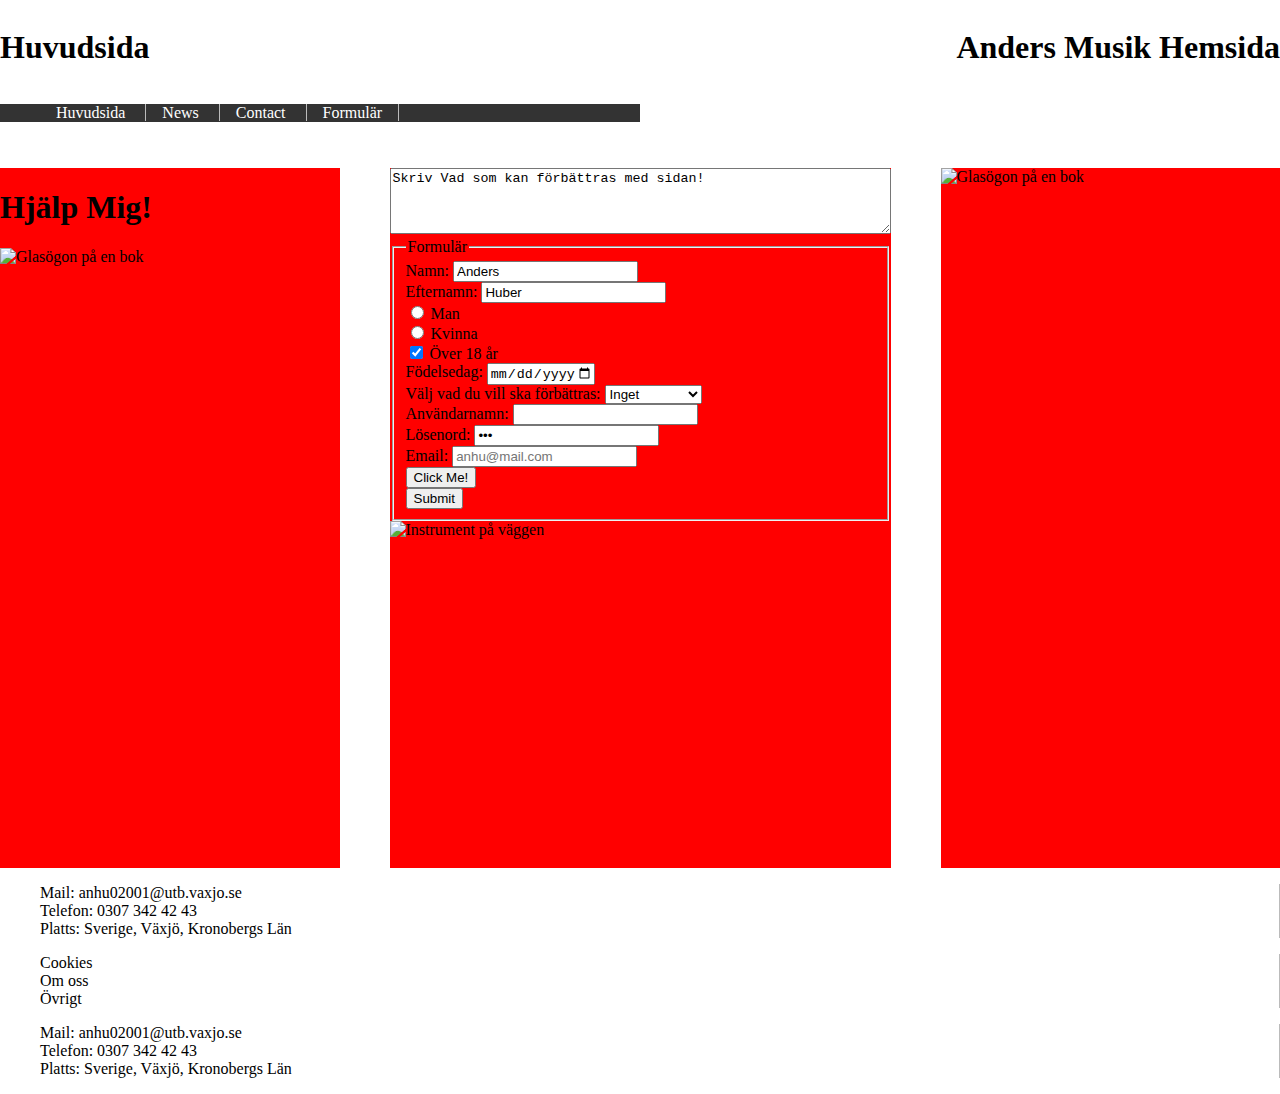
==== Formulär.html @ 2da6969f "Formulär hemsidan" ====
<!DOCTYPE html>

<html lang="sv">
     
<head>
        
        <meta charset="UTF-8">
        <link href="Index.css" rel="Stylesheet">
        <title> Formulär </title>           
         
</head> 

<body>  
    
    <header>
        
        <h1 class="left"> Huvudsida </h1>
       
         <h1 class="right"> Anders Musik Hemsida</h1>
            

       
        <nav> 
            
            <ul>
                
                 <li>
                     <a href="Index.html">Huvudsida</a>
                </li>
                
                 <li>
                     <a href="https://teknikum.se/">News</a>
                </li>
                
                 <li>
                     <a href="https://teknikum.se/">Contact</a>
                </li>
                
                 <li>
                     <a href="Formulär.html">Formulär</a>
                </li>
                
            </ul>
            
        </nav> 
          
    </header>
    
     <main>
          
              <div class="div"> 
         
  <h1 class="margin1" > Hjälp Mig! </h1>
                  
                  <img class="img2" src="https://encrypted-tbn0.gstatic.com/images?q=tbn%3AANd9GcQopmu4Gu1pOd6isQcY_z0zmg8RplKyuF8H_mHpnTcXCq91hrob" alt="Glasögon på en bok">
                  
              </div>
         
              <div class="div"> 
                  
                  <textarea id="Formulär" rows="4" cols="60">
Skriv Vad som kan förbättras med sidan!
                          
                  </textarea>
                  
                  <fieldset>
                      
                      <legend>Formulär</legend>
                      
                              <form action="/action_page.php">
                      <section>
                                   <label for="Namn">Namn:</label>
                                   <input id="resize" type="text" id="Namn" name="Namn" value="Anders">
                          
                                  </section>
                                  
                                  <section>
                                      
                                   <label for="Efternamn">Efternamn:</label>
                                   <input type="text" id="Efternamn" name="Efternamn" value="Huber">
                                      
                                      </section>
                                  
                                  <section>
                                      
                                  <input type="radio" id="Man" name="Kön" value="Man">
                                   <label for="Man">Man</label>
                                      
                                      </section>
                                  
                                  <section>
                                  
                                 <input type="radio" id="Kvinna" name="Kön" value="Kvinna" >
                                 <label for="Kvinna">Kvinna</label>
                                      
                                      </section>
                                  
                                  <section>
                                  
                                  <input type="checkbox" id="Ålder" name="Ålder" value="Ålder" checked>
                                  <label for="Ålder">Över 18 år</label>
                                      
                                      </section>
                                  
                                  <section>
                                  
                                  <label for="Födelsedag">Födelsedag:</label>
                                  <input type="date" id="Födelsedag" name="Födelsedag" min="1960-12-31" max="2002-12-31">
                                      
                                      </section>
                                
                                  <section>
                                      
                                    <label for="Uppdateringar">Välj vad du vill ska förbättras:</label>

                               <select id="Uppdatering">
                                   
                                                     <option value="Videor">Fler videor</option>
                                                     <option value="Bilder">Fler bilder</option>
                                                     <option value="Fakta">Mer fakta</option>
                                                     <option value="Färg">Andra färger</option>
                                                     <option value="Färg" selected>Inget</option>
                                   
                               </select>
                                      
                                      </section>
                                  
                                  <section>
                                  
                                  <label for="Användarnamn">Användarnamn:</label>
                                 <input type="text" id="Användarnamn" name="Användarnamn" required> 
                                      
                                      </section>
                                  
                                  <section>
                                  
                                  <label for="Lösenord">Lösenord:</label>
                                  <input type="password" id="Lösenord" name="Lösenord" Value="Lös" required>
                                      
                                      </section>
                                  
                                  <section>
                                  
                                   <label for="Email">Email:</label>
                                 <input type="email" id="Email" name="Email" placeholder="anhu@mail.com" required>
                                      
                                     </section>
                                  
                                  <section>
                                  
                                 <button type="button" onclick="alert('Svara på allting innan du skickar in!')">Click Me!</button>
                                      
                                      </section>
                                      
                                  <section>
                                  
                                  <input type="submit" value="Submit">
                                      
                                      </section>
                                  
                               
                             </form>
                      
                       </fieldset>
                  
                  <section>
         
                  <img id="bild1" src="https://images.unsplash.com/photo-1513829596324-4bb2800c5efb?ixlib=rb-1.2.1&ixid=eyJhcHBfaWQiOjEyMDd9&auto=format&fit=crop&w=750&q=80" alt="Instrument på väggen"> 
                      
                      </section>
              
         
              </div>
         
              <div class="div">
         
                       <img class="img3" src="https://m.media-amazon.com/images/M/MV5BYTY3MmQ2NzYtZmI2ZC00MWNmLWJjNWUtYzc4YTUxODI5YjI4XkEyXkFqcGdeQXVyMzc4NzQ2ODA@._V1_.jpg" alt="Glasögon på en bok">
                 
              </div>

                                        
      </main>
    
    <footer>
        
        
             <ul class="footer"> 
            
                  <li class="footer">  Mail: anhu02001@utb.vaxjo.se </li>
                  <li class="footer">  Telefon: 0307 342 42 43 </li>
                  <li class="footer">  Platts: Sverige, Växjö, Kronobergs Län </li>
            
             </ul>
        
            <ul class="footer"> 
            
                  <li class="footer">  Cookies </li>
                  <li class="footer">  Om oss </li>
                  <li class="footer">  Övrigt </li>
            
             </ul>
        
            <ul class="footer"> 
            
                  <li class="footer">  Mail: anhu02001@utb.vaxjo.se </li>
                  <li class="footer">  Telefon: 0307 342 42 43 </li>
                  <li class="footer">  Platts: Sverige, Växjö, Kronobergs Län </li>
            
            </ul>
        
    </footer>
    
</body>

    
</html>
---- Index.css ----
main{ 
    
    display:grid;
    grid-template-columns: 1fr 1fr 1fr;
    grid-template-areas: 'main' 'main' 'main';
    grid-area: main; 
    grid-column-gap: 50px; 
}


body{ margin-left: 0px; margin-right: 0px; } 

header{

    display:grid;
    grid-template-columns: 1fr 1fr;
    grid-template-rows: 1fr 1fr;
    grid-template-areas: 'header' 'header' 
    
       
}


.div{
    
     background-color: red;
    height: 700px;
  
}



/* Klass som flyttar texten åt höger */
.right{ text-align:right; }

}

@media screen and (max-width:960px){
    
    main{ grid-column-gap: 50px; }   
    
    }

/*---------------------------------------------------------------Listor----------------------------------------------------------*/

.right: { text-align:right; 
          vertical-align: text-top;
            
}


ul {
    
  list-style-type: none; 
  
  background-color: #333;
  width: ;

    
  
}

li{
    
    display: inline;  
    border-right: 1px solid #bbb;
    color:black;
   
}


li a {
     
  height:40px;
  color: white;
  text-align: center;
  padding: 14px 16px;
  text-decoration: none;
    
    
}

li a:hover {
    
  background-color: #111;
    
}
 
footer ul, footer li{


 background-color: white;
 display:block;
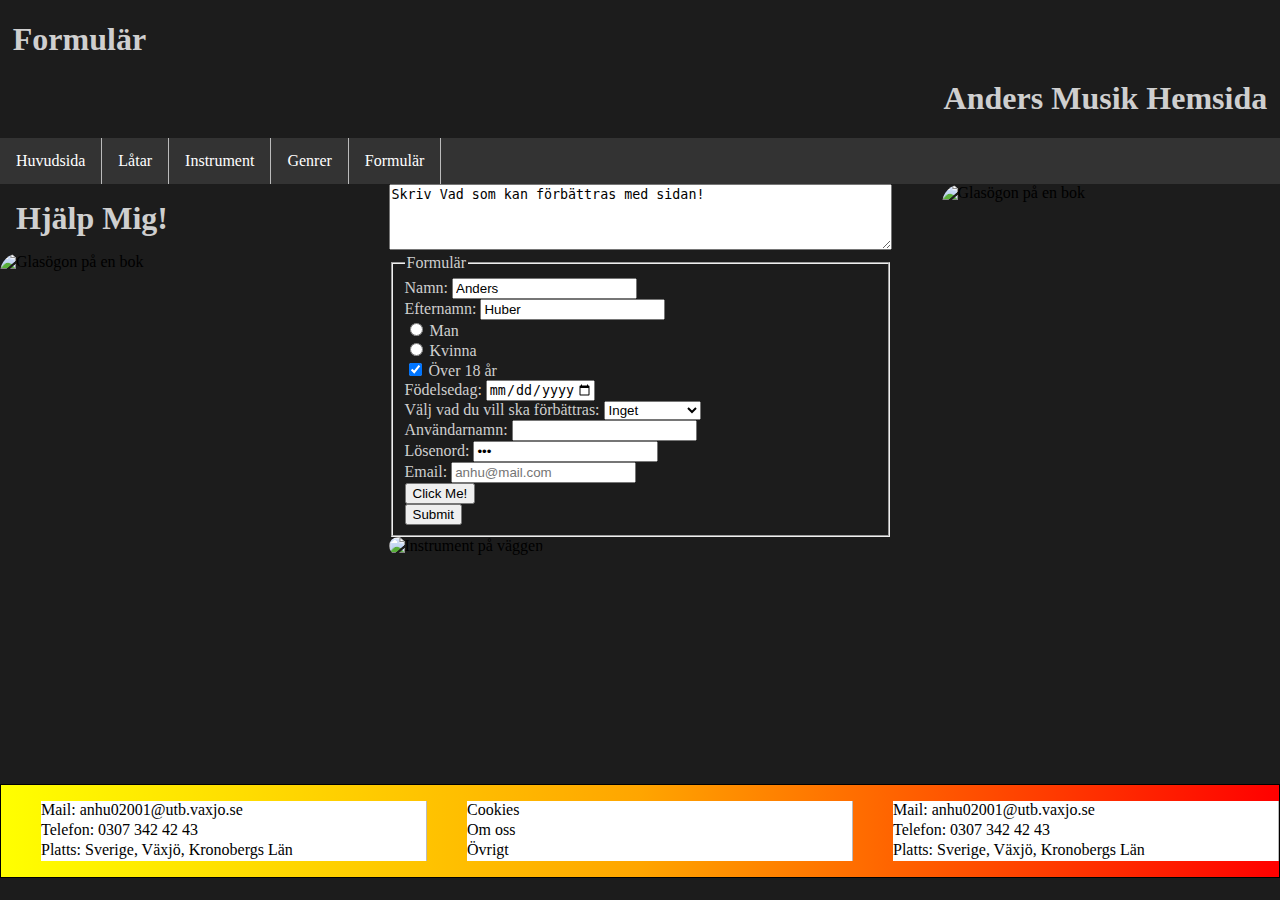
==== commit 239ff33c: "Media queries" ====
--- a/Formulär.html
+++ b/Formulär.html
@@ -5,6 +5,7 @@
 <head>
         
         <meta charset="UTF-8">
+         <meta content="width=device-width, initial-scale=1" name="viewport">
         <link href="Index.css" rel="Stylesheet">
         <title> Formulär </title>           
          
@@ -14,13 +15,13 @@
     
     <header>
         
-        <h1 class="left"> Huvudsida </h1>
+        <h1 class="left"> Formulär </h1>
        
          <h1 class="right"> Anders Musik Hemsida</h1>
             
 
        
-        <nav> 
+       <nav> 
             
             <ul>
                 
@@ -29,11 +30,15 @@
                 </li>
                 
                  <li>
-                     <a href="https://teknikum.se/">News</a>
-                </li>
-                
-                 <li>
-                     <a href="https://teknikum.se/">Contact</a>
+                     <a href="Låtar.html">Låtar</a>
+                </li>
+                
+                 <li>
+                     <a href="Instrument.html">Instrument</a>
+                </li>
+                
+                <li>
+                     <a href="Genrer.html">Genrer</a>
                 </li>
                 
                  <li>
@@ -46,28 +51,32 @@
           
     </header>
     
-     <main>
+     <main id="main">
           
+              <div class="div remove"> 
+         
+  <h1 class="margin1" > Hjälp Mig! </h1>
+                  
+                  <!--Bild-->
+                  <img id="img2" src="https://encrypted-tbn0.gstatic.com/images?q=tbn%3AANd9GcQopmu4Gu1pOd6isQcY_z0zmg8RplKyuF8H_mHpnTcXCq91hrob" alt="Glasögon på en bok">
+                  
+              </div>
+         
               <div class="div"> 
-         
-  <h1 class="margin1" > Hjälp Mig! </h1>
-                  
-                  <img class="img2" src="https://encrypted-tbn0.gstatic.com/images?q=tbn%3AANd9GcQopmu4Gu1pOd6isQcY_z0zmg8RplKyuF8H_mHpnTcXCq91hrob" alt="Glasögon på en bok">
-                  
-              </div>
-         
-              <div class="div"> 
-                  
+                  
+                  <!--Taggen beskriver sig själv, area för text-->
                   <textarea id="Formulär" rows="4" cols="60">
 Skriv Vad som kan förbättras med sidan!
                           
                   </textarea>
                   
+                  <!--Används för att gruppera taggar i en ruta-->
                   <fieldset>
                       
+                      <!--Används för att ge "grupperingen" en rubrik-->
                       <legend>Formulär</legend>
                       
-                              <form action="/action_page.php">
+                              <form action="Index.html">
                       <section>
                                    <label for="Namn">Namn:</label>
                                    <input id="resize" type="text" id="Namn" name="Namn" value="Anders">
@@ -172,39 +181,39 @@
          
               </div>
          
-              <div class="div">
-         
-                       <img class="img3" src="https://m.media-amazon.com/images/M/MV5BYTY3MmQ2NzYtZmI2ZC00MWNmLWJjNWUtYzc4YTUxODI5YjI4XkEyXkFqcGdeQXVyMzc4NzQ2ODA@._V1_.jpg" alt="Glasögon på en bok">
+              <div class="div remove">
+         
+                       <img id="img3" src="https://m.media-amazon.com/images/M/MV5BYTY3MmQ2NzYtZmI2ZC00MWNmLWJjNWUtYzc4YTUxODI5YjI4XkEyXkFqcGdeQXVyMzc4NzQ2ODA@._V1_.jpg" alt="Glasögon på en bok">
                  
               </div>
 
                                         
       </main>
     
-    <footer>
-        
-        
-             <ul class="footer"> 
-            
-                  <li class="footer">  Mail: anhu02001@utb.vaxjo.se </li>
-                  <li class="footer">  Telefon: 0307 342 42 43 </li>
-                  <li class="footer">  Platts: Sverige, Växjö, Kronobergs Län </li>
+    <footer id="footer">
+        
+        
+             <ul> 
+            
+                  <li>  Mail: anhu02001@utb.vaxjo.se </li>
+                  <li>  Telefon: 0307 342 42 43 </li>
+                  <li>  Platts: Sverige, Växjö, Kronobergs Län </li>
             
              </ul>
         
-            <ul class="footer"> 
-            
-                  <li class="footer">  Cookies </li>
-                  <li class="footer">  Om oss </li>
-                  <li class="footer">  Övrigt </li>
+            <ul> 
+            
+                  <li>  Cookies </li>
+                  <li>  Om oss </li>
+                  <li>  Övrigt </li>
             
              </ul>
         
-            <ul class="footer"> 
-            
-                  <li class="footer">  Mail: anhu02001@utb.vaxjo.se </li>
-                  <li class="footer">  Telefon: 0307 342 42 43 </li>
-                  <li class="footer">  Platts: Sverige, Växjö, Kronobergs Län </li>
+            <ul> 
+            
+                  <li>  Mail: anhu02001@utb.vaxjo.se </li>
+                  <li>  Telefon: 0307 342 42 43 </li>
+                  <li>  Platts: Sverige, Växjö, Kronobergs Län </li>
             
             </ul>
         
--- a/Index.css
+++ b/Index.css
@@ -1,4 +1,16 @@
-main{ 
+.margin1{ margin: 1rem; }
+
+.cirklemargin{ margin-left:10vw; }
+
+p, h1, h2, dl, label, caption, legend{ color:hsla(360, 0%, 81%, 1); }
+
+div p{ font-size:1.2em; }
+
+.removephone{ display:none; }
+
+/*-------------------------------------------------------------Grid-------------------------------------------------------------*/
+
+#main{ 
     
     display:grid;
     grid-template-columns: 1fr 1fr 1fr;
@@ -8,24 +20,37 @@
 }
 
 
-body{ margin-left: 0px; margin-right: 0px; } 
-
-header{
-
+body{
+    
+    margin-left: 0px;
+    margin-right: 0px; 
+    background-color:rgba(28, 28, 28, 1);
+} 
+
+#footer{
+    
     display:grid;
-    grid-template-columns: 1fr 1fr;
-    grid-template-rows: 1fr 1fr;
-    grid-template-areas: 'header' 'header' 
-    
-       
-}
-
-
-.div{
-    
-     background-color: red;
-    height: 700px;
-  
+    grid-template-columns: 1fr 1fr 1fr;
+    grid-template-areas: 'footer' 'footer' 'footer';
+    border:1px solid black;
+    background-image:linear-gradient(to left, red, orange, yellow);
+}
+
+#FooterLatar{
+    
+    display:grid;
+    grid-template-rows: 300px 100px;
+    grid-template-areas: 'footer' 'footer';
+    
+}
+
+.MainDiv{
+ 
+     display:grid;
+     grid-template-rows: 300px 1fr 1fr 1fr 1fr 1fr;
+     grid-template-areas: 'Section' 'Section' 'Section' 'Section' 'Section' 'Section';
+     height: 2400px;
+    
 }
 
 
@@ -33,62 +58,337 @@
 /* Klass som flyttar texten åt höger */
 .right{ text-align:right; }
 
-}
-
-@media screen and (max-width:960px){
-    
-    main{ grid-column-gap: 50px; }   
-    
-    }
-
 /*---------------------------------------------------------------Listor----------------------------------------------------------*/
 
-.right: { text-align:right; 
-          vertical-align: text-top;
-            
-}
-
-
-ul {
+.right{ margin-right: 1vw; }
+.right2{text-align:center; vertical-align:top; }
+.left{ margin-left: 1vw; }
+
+
+footer ul{
     
   list-style-type: none; 
-  
+  display:block;
+    
+    
+}
+
+
+footer li{
+    
+    border-right: 1px solid #bbb;
+    height:20px;
+    background-color: white;
+    display:block;
+    
+      
+}
+
+
+
+
+  footer a{
+      
+  color: white;
+  text-decoration: none;
+  height:20px;
+    
+    
+}
+
+
+nav ul {
+  list-style-type: none;
+  margin: 0;
+  padding: 0;
+  overflow: hidden;
   background-color: #333;
-  width: ;
-
-    
-  
-}
-
-li{
+}
+
+
+nav li{
     
     display: inline;  
     border-right: 1px solid #bbb;
     color:black;
-   
-}
-
-
-li a {
-     
-  height:40px;
+    float:left;
+      
+}
+
+
+
+
+nav li a {
+  display: block;
   color: white;
   text-align: center;
   padding: 14px 16px;
   text-decoration: none;
-    
-    
-}
-
-li a:hover {
-    
-  background-color: #111;
-    
-}
- 
-footer ul, footer li{
-
-
- background-color: white;
- display:block;
-    
+}
+
+
+
+.localMeny{
+    
+    list-style-type:none;
+    display:block;
+    border:none;
+    overflow:hidden;
+}
+
+.localMenyWidth{
+    
+ width:60%;   
+ margin:0px;
+ padding:0px;
+    
+}
+
+.liInst{
+    text-align:center;
+}
+
+dt, dd, dl{
+ text-align:center;
+    margin:5px;
+}
+
+/*-----------------------------------------------------------Bilder-------------------------------------------------------------*/
+
+
+#img1{ 
+        width: 100%;
+        height: 100%;
+        display: block;
+        border-radius: 20px;
+        transition:none;
+}
+
+#img4{ 
+        width: 100%;
+        height: 100%;
+        display: block;
+        border-radius: 20px;
+        transition:none;
+}
+
+#img2{ 
+
+width:50%;
+height:50%;
+display:block;
+      border-radius: 20px;
+    transition:none;
+
+}
+
+#img3{
+    
+        width: 300px;
+        height: 600px;
+        display: block;
+      border-radius: 20px;
+    transition:none;
+  
+}
+    
+
+#bild1{ 
+    
+    height:300px;
+    width:500px;
+    border-radius: 20px;
+    
+}
+
+.bildGenrer{
+    
+    height:20vh;
+    width:15vw;
+    border-radius: 20px;
+    transform: skewY(5deg);
+     transition: width 2s, height 2s;
+}
+
+.bildInst{
+     height:20vh;
+    width:15vw;
+    border-radius: 20px;
+    transform: skewY(5deg);
+     transition: width 2s, height 2s;
+}
+
+section>img:hover{
+ 
+    width:30vw;
+    height:40vh;
+    
+}
+
+/*---------------------------------------------------------Videor---------------------------------------------------------------*/
+
+iframe{
+    width:60ex;
+    height:35ex;
+}
+
+/*----------------------------------------------------------Tabeller------------------------------------------------------------*/
+
+table, tr, th, td{
+ 
+    border:1px solid black;
+    border-collapse: collapse;
+    padding:5px;
+    
+}
+
+tr, th, td{
+    
+    width:90px;
+    height:30px;
+    font-size:95%;
+    
+}
+
+table{
+    
+    margin-left:auto; 
+    margin-right:auto; 
+}
+
+td:nth-child(odd){
+
+    background-color:#FFFF00;
+    
+}
+
+td:nth-child(even){
+    
+    background-color:cyan;
+
+}
+
+tr > th{
+ 
+    background-color:purple;
+    
+}
+
+p:first-letter
+{
+ font-size:1.4em;   
+}
+
+ p>a::after{ 
+    
+   content:" <--Läs mer här";
+}
+
+/*-----------------------------------------------------------Länkar--------------------------------------------------------------*/
+
+a:link{
+ 
+    color:white;
+}
+
+a:visited{
+ 
+    color:white;
+    text-decoration:none;
+}
+
+a:focus{
+ 
+     font-size:0.8em; 
+}
+
+a:hover{
+ 
+    font-size:0.8em;
+     background-color: #111;
+}
+
+a:active{
+ 
+    color:white;
+    text-decoration:none;
+}
+
+/*----------------------------------------------media queries--------------------------------------------------------------------*/
+
+@media screen and (max-width:600px) {
+    
+    .marginphone{margin-bottom:100px;}
+    
+    .removephone{display:unset;}
+   
+    body{ height:100vh;}
+    
+    .bildGenrer{
+        
+        height:15vh;
+        width:30vw;
+        transition:none;
+    }
+    
+      .bildInst{
+        
+        height:15vh;
+        width:30vw;
+        transition:none;
+    }
+
+    section>img:hover{ 
+        
+        height:15vh;
+        width:30vw;
+    
+    }
+
+    
+   #main{ 
+       
+    grid-template-rows: 1fr;
+    grid-template-columns: 1fr;
+    grid-template-areas: 'main';
+       
+ }
+    
+    footer, #footerlatar,#footer{
+        position:fixed;
+        bottom:0%; 
+        width:100vw;
+        height:10vh;}
+    
+    .remove{ display:none; }
+    
+    div p{
+        
+        font-size:0.8em;
+        width: 80vw;
+    }
+    
+    h1{ font-size: 1em; }
+    
+    nav li a { padding: 5px; }
+    
+    .right{ margin-right: 16vw; }
+    
+    #img4{
+    
+        height:400px;
+    }
+    
+  footer ul li{ 
+      
+      font-size: 0.5em;
+      margin-right: 30px;
+      
+    }
+    
+    footer ul{ margin-top:20px; }
+ 
+    iframe~p{font-size:0.5em;}
+    
+   .localText{ font-size: 1.5em;}
+}
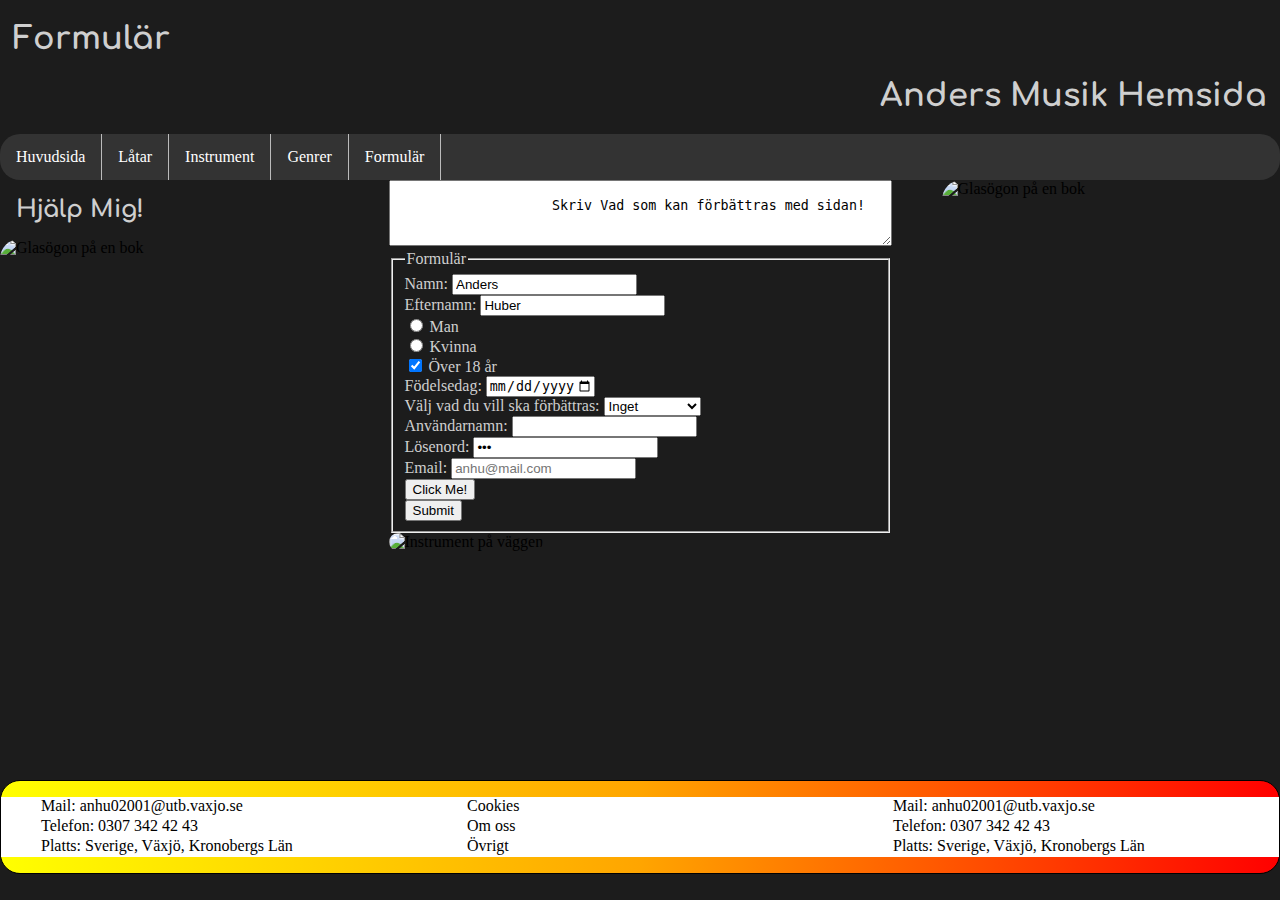
==== commit a4799780: "kommentar+semantik+font(som de andra)" ====
--- a/Formulär.html
+++ b/Formulär.html
@@ -5,7 +5,8 @@
 <head>
         
         <meta charset="UTF-8">
-         <meta content="width=device-width, initial-scale=1" name="viewport">
+        <meta content="width=device-width, initial-scale=1" name="viewport">
+        <link href='https://fonts.googleapis.com/css?family=Comfortaa' rel='stylesheet'>
         <link href="Index.css" rel="Stylesheet">
         <title> Formulär </title>           
          
@@ -53,9 +54,10 @@
     
      <main id="main">
           
+         <!--Divarna med "remove" klassen tas bort när sidan är i telefonvy-->
               <div class="div remove"> 
          
-  <h1 class="margin1" > Hjälp Mig! </h1>
+  <h2 class="margin1" > Hjälp Mig! </h2>
                   
                   <!--Bild-->
                   <img id="img2" src="https://encrypted-tbn0.gstatic.com/images?q=tbn%3AANd9GcQopmu4Gu1pOd6isQcY_z0zmg8RplKyuF8H_mHpnTcXCq91hrob" alt="Glasögon på en bok">
@@ -66,7 +68,8 @@
                   
                   <!--Taggen beskriver sig själv, area för text-->
                   <textarea id="Formulär" rows="4" cols="60">
-Skriv Vad som kan förbättras med sidan!
+                      
+                    Skriv Vad som kan förbättras med sidan!
                           
                   </textarea>
                   
@@ -76,22 +79,28 @@
                       <!--Används för att ge "grupperingen" en rubrik-->
                       <legend>Formulär</legend>
                       
+                      <!--action specifierar vart datan från formuläret ska skickas-->
                               <form action="Index.html">
-                      <section>
+                                  
+                                   <section>
+                                      
+                                       <!--Tar input(ditt namn) har en value som redan är satt som exempel-->
                                    <label for="Namn">Namn:</label>
-                                   <input id="resize" type="text" id="Namn" name="Namn" value="Anders">
+                                   <input type="text" id="Namn" name="Namn" value="Anders">
                           
                                   </section>
                                   
                                   <section>
                                       
+                                      <!--Tar input(ditt efternamn) har en value som redan är satt som exempel-->
                                    <label for="Efternamn">Efternamn:</label>
                                    <input type="text" id="Efternamn" name="Efternamn" value="Huber">
                                       
                                       </section>
                                   
                                   <section>
-                                      
+                                     
+                                     <!--Två st radio boxar för de olika könen, bara en går att kryssa i åt gången--> 
                                   <input type="radio" id="Man" name="Kön" value="Man">
                                    <label for="Man">Man</label>
                                       
@@ -99,6 +108,7 @@
                                   
                                   <section>
                                   
+                                      <!--Som förra-->
                                  <input type="radio" id="Kvinna" name="Kön" value="Kvinna" >
                                  <label for="Kvinna">Kvinna</label>
                                       
@@ -106,6 +116,7 @@
                                   
                                   <section>
                                   
+                                      <!--Checkar ifall man är över 18 år, är automatiskt inkryssad-->
                                   <input type="checkbox" id="Ålder" name="Ålder" value="Ålder" checked>
                                   <label for="Ålder">Över 18 år</label>
                                       
@@ -113,15 +124,18 @@
                                   
                                   <section>
                                   
+                         <!--Låter dig välja din födelsedags-datum, har ett minimum och maximum värde så att folk inte "trollar"-->
                                   <label for="Födelsedag">Födelsedag:</label>
-                                  <input type="date" id="Födelsedag" name="Födelsedag" min="1960-12-31" max="2002-12-31">
+                                  <input type="date" id="Födelsedag" name="Födelsedag" min="1920-12-31" max="2002-12-31">
                                       
                                       </section>
                                 
                                   <section>
-                                      
+                                     
+                                      <!--Rubrik för ett flervalsalternativ-->
                                     <label for="Uppdateringar">Välj vad du vill ska förbättras:</label>
 
+                              <!--flervalsalternativ, man kan välja respektive alternativ som visas, inget är automatiskt insatt-->
                                <select id="Uppdatering">
                                    
                                                      <option value="Videor">Fler videor</option>
@@ -136,6 +150,7 @@
                                   
                                   <section>
                                   
+                                      <!--Användarnamn, tar användarens input, måste vara inskrivet-->
                                   <label for="Användarnamn">Användarnamn:</label>
                                  <input type="text" id="Användarnamn" name="Användarnamn" required> 
                                       
@@ -143,6 +158,7 @@
                                   
                                   <section>
                                   
+                                <!--lösenord, tar användarens input, måste vara inskrivet-->
                                   <label for="Lösenord">Lösenord:</label>
                                   <input type="password" id="Lösenord" name="Lösenord" Value="Lös" required>
                                       
@@ -150,6 +166,7 @@
                                   
                                   <section>
                                   
+                             <!--Email, tar användarens input, måste vara inskrivet, ger ett exempel på mail till användaren--> 
                                    <label for="Email">Email:</label>
                                  <input type="email" id="Email" name="Email" placeholder="anhu@mail.com" required>
                                       
@@ -157,12 +174,14 @@
                                   
                                   <section>
                                   
+                                 <!--Påminner om att svara på allting, dyker upp längst upp på sidan som en notis-->
                                  <button type="button" onclick="alert('Svara på allting innan du skickar in!')">Click Me!</button>
                                       
                                       </section>
                                       
                                   <section>
                                   
+                                      <!--När man trycker på knappen submit skickas alla data till Index.html sidan-->
                                   <input type="submit" value="Submit">
                                       
                                       </section>
--- a/Index.css
+++ b/Index.css
@@ -1,15 +1,7 @@
-.margin1{ margin: 1rem; }
-
-.cirklemargin{ margin-left:10vw; }
-
-p, h1, h2, dl, label, caption, legend{ color:hsla(360, 0%, 81%, 1); }
-
-div p{ font-size:1.2em; }
-
-.removephone{ display:none; }
-
 /*-------------------------------------------------------------Grid-------------------------------------------------------------*/
 
+/*Id-selektor, gör så att ett område blir till en grid, som är indelad i tre vertikala områden med 50px utrymme mellan de*/
+/*Varje område heter 'main' och de har lika mycket utrymme*/
 #main{ 
     
     display:grid;
@@ -19,7 +11,8 @@
     grid-column-gap: 50px; 
 }
 
-
+/*Typ-selektor, gör så att det inte finns något utrymme till höger och vänster till bodyn*/
+/*Sätter också bakgrundsfärgen till rgba-färg svart*/
 body{
     
     margin-left: 0px;
@@ -27,6 +20,8 @@
     background-color:rgba(28, 28, 28, 1);
 } 
 
+/*id-selektor, delar in ett område i tre lika stora delar, namnger de 'footer' sätter en svart 1px tjock border runt området*/
+/*Använder också gradient, alltså skiftar bakgrundsfärgen mellan respektive färger i området, 20px radie runda hörn*/
 #footer{
     
     display:grid;
@@ -34,128 +29,117 @@
     grid-template-areas: 'footer' 'footer' 'footer';
     border:1px solid black;
     background-image:linear-gradient(to left, red, orange, yellow);
-}
-
+    border-radius: 20px;
+}
+
+/*id-selektor, gör en grid, delar in området i två delar som har olika mycket utrymme, namnger de 'footer', 20px radie runda hörn*/
 #FooterLatar{
     
     display:grid;
     grid-template-rows: 300px 100px;
-    grid-template-areas: 'footer' 'footer';
-    
-}
-
+    grid-template-areas: 'footer' 'footer';  
+    border-radius: 20px;
+}
+
+/*klass-selektor, gör en grid, som delar upp et område i 6 delar, 5 som tar lika mycket plats efter den första fått sina 300px*/
+/*Namnger områderna 'section'*/
 .MainDiv{
  
      display:grid;
      grid-template-rows: 300px 1fr 1fr 1fr 1fr 1fr;
-     grid-template-areas: 'Section' 'Section' 'Section' 'Section' 'Section' 'Section';
-     height: 2400px;
-    
-}
-
-
-
-/* Klass som flyttar texten åt höger */
-.right{ text-align:right; }
+     grid-template-areas: 'Section' 'Section' 'Section' 'Section' 'Section' 'Section';  
+}
 
 /*---------------------------------------------------------------Listor----------------------------------------------------------*/
 
-.right{ margin-right: 1vw; }
-.right2{text-align:center; vertical-align:top; }
+/*klass-selektor, centrerar texten till fönstret eller diven, höjer också upp det till toppen*/
+.right2{
+    
+    text-align: center;
+    vertical-align: top; 
+}
+
+/*klass-selektor, gör utrymmet till vänster om elementet till 1% av fönstrets bredd*/
 .left{ margin-left: 1vw; }
 
-
-footer ul{
-    
-  list-style-type: none; 
-  display:block;
-    
-    
-}
-
-
+/*avkomlings-selektor, tar bort numrering eller prickar framför listan*/
+footer ul{ 
+    
+    list-style-type: none;
+    background-color: white;
+}
+
+/*avkomlings-selektor, gör så att varje li element efter footern har en höjd på 20pixlar, vit bakgrundsfärg*/
+/*Varje element tar upp en hel rad*/
 footer li{
     
-    border-right: 1px solid #bbb;
-    height:20px;
+    height: 20px;
     background-color: white;
-    display:block;
-    
-      
-}
-
-
-
-
-  footer a{
-      
-  color: white;
-  text-decoration: none;
-  height:20px;
-    
-    
-}
-
-
+    display: block;     
+}
+
+/*avkomlings-selektor, gör så att varje a element efter footern får höjd 20pixlar*/
+  footer a{ height: 20px; }
+
+/*avkomlings-selektor, gör så att ul elementen i navbaren inte får något utrymme mellan eller utanför elementet*/
+/*Får grå-svart bakgrundsfärg, tar bort extra bakgrund som "flödar över", radie på 20px runda hörn*/
 nav ul {
-  list-style-type: none;
+    
   margin: 0;
   padding: 0;
   overflow: hidden;
   background-color: #333;
-}
-
-
+  border-radius: 20px;
+}
+
+/*Avkomlings-selektor, gör så att alla li elementen efter navbaren ligger på en rad, med 1 pixlar vit kant till höger*/
+/*Flyter alla element till vänster*/
 nav li{
     
     display: inline;  
     border-right: 1px solid #bbb;
-    color:black;
-    float:left;
-      
-}
-
-
-
-
+    float: left;     
+}
+
+/*Gör alla li element efter nav och alla a element innanför dessa li element till att de tar upp en hel rads utrymme*/
+/*Centrerar texten, tar bort understrecken från länkarna och utrymme innanför(uppåt) är 14px, åt höger är det 16px*/
 nav li a {
+    
   display: block;
-  color: white;
   text-align: center;
   padding: 14px 16px;
   text-decoration: none;
 }
 
-
-
+/*Klass-selektor, tar bort "markören" framför elementet, elemtet tar upp en hel rad, tar bort eventuellt ärvd border*/
 .localMeny{
     
-    list-style-type:none;
-    display:block;
-    border:none;
-    overflow:hidden;
-}
-
+    list-style-type: none;
+    display: block;
+    border: none;
+}
+
+/*klass-selektor, gör bredden av elemtet till 60% av ursprungliga, utrymmet innanför och utanför elementet blir 0*/
 .localMenyWidth{
     
- width:60%;   
- margin:0px;
- padding:0px;
-    
-}
-
-.liInst{
-    text-align:center;
-}
-
+     width: 60%;   
+     margin: 0px;
+     padding: 0px;
+}
+
+/*klass-selektor, centrerar texten*/
+.liInst{ text-align: center;}
+
+/*grupp-selektor, centrerar listan i det utrymme den har, utrymmet utanför blir 5 pixlar*/
 dt, dd, dl{
- text-align:center;
-    margin:5px;
+    
+    text-align: center;
+    margin: 5px;
 }
 
 /*-----------------------------------------------------------Bilder-------------------------------------------------------------*/
 
-
+/*id-selektor, gör bild elementet till 100% höjd och bredd av utrymmet, tar upp hela utrymmet, får en kantradie på 20 pixlar*/
 #img1{ 
         width: 100%;
         height: 100%;
@@ -164,6 +148,7 @@
         transition:none;
 }
 
+/*Samma som förra, för denna och den andra tas transition också bort*/
 #img4{ 
         width: 100%;
         height: 100%;
@@ -172,158 +157,198 @@
         transition:none;
 }
 
+/*Samma som de två åvan fast bilden tar upp 50% av utrymmet*/
 #img2{ 
 
-width:50%;
-height:50%;
-display:block;
-      border-radius: 20px;
+    width:50%;
+    height:50%;
+    display:block;
+    border-radius: 20px;
     transition:none;
 
 }
 
+/*Samma som åvan, men bredd 300pixlar och höjd 600 pixlar*/
 #img3{
     
-        width: 300px;
-        height: 600px;
-        display: block;
-      border-radius: 20px;
+    width: 300px;
+    height: 600px;
+    display: block;
+    border-radius: 20px;
     transition:none;
   
 }
     
-
+/*id-selektor, gör bild bredden till 500 pixlar, höjden till 300 pixlar, får runda hörn med radien 20 pixlar*/
 #bild1{ 
     
     height:300px;
     width:500px;
-    border-radius: 20px;
-    
-}
-
+    border-radius: 20px;   
+}
+
+/*klass-selektor, bilden får höjd 20% av dokument fönstret, bredd 15% av dokumentfönstret, runda hörn med radien 20 pixlar*/
+/*Lutar 5 grader, höjd och bredd omvandlas på 2 sekunder, när man håller musen på den*/
 .bildGenrer{
     
     height:20vh;
     width:15vw;
     border-radius: 20px;
     transform: skewY(5deg);
-     transition: width 2s, height 2s;
-}
-
+    transition: width 2s, height 2s;
+}
+
+/*Samma som förra men för en annan sida*/
 .bildInst{
-     height:20vh;
+    
+    height:20vh;
     width:15vw;
     border-radius: 20px;
     transform: skewY(5deg);
-     transition: width 2s, height 2s;
-}
-
+    transition: width 2s, height 2s;
+}
+
+/*barnselektor, alla img element direkt efter section kommer ha respektive höjd och bredd när man drar musen över de */
 section>img:hover{
  
-    width:30vw;
-    height:40vh;
-    
+    width: 30vw;
+    height: 40vh;  
 }
 
 /*---------------------------------------------------------Videor---------------------------------------------------------------*/
 
+/*typ-selektor, ändrar höjden på iframe till 35gånger höjden på lilla x och bredden till 60 gånger lilla x, 20px radie hörn*/
 iframe{
-    width:60ex;
-    height:35ex;
-}
+    
+    width: 60ex;
+    height: 35ex;
+    border-radius: 20px;
+}
+
+/*20px radie runda hörn*/
+video{ border-radius: 20px; }
 
 /*----------------------------------------------------------Tabeller------------------------------------------------------------*/
 
+/*gruppselektor, gör en border runt alla element, kollapsar de, gör utrymmet innuti varje element till 5 pixlar*/
 table, tr, th, td{
  
-    border:1px solid black;
+    border: 1px solid black;
     border-collapse: collapse;
-    padding:5px;
-    
-}
-
+    padding: 5px;    
+}
+
+/*gruppselektor, ändrar bredd och höjd på elementen till 90 pixlar o 30 pixlar, fontstorleken blir 95% av ursprungliga*/
 tr, th, td{
     
-    width:90px;
-    height:30px;
-    font-size:95%;
-    
-}
-
+    width: 90px;
+    height: 30px;
+    font-size: 95%;   
+}
+
+/*centrerar table elementet, genom att automatiskt bestämma utrymme till vänster och höger*/
 table{
     
-    margin-left:auto; 
-    margin-right:auto; 
-}
-
-td:nth-child(odd){
-
-    background-color:#FFFF00;
-    
-}
-
-td:nth-child(even){
-    
-    background-color:cyan;
-
-}
-
-tr > th{
- 
-    background-color:purple;
-    
-}
-
-p:first-letter
-{
- font-size:1.4em;   
-}
-
- p>a::after{ 
-    
-   content:" <--Läs mer här";
-}
+    margin-left: auto; 
+    margin-right: auto; 
+}
+
+/*För alla udda td element så blir bakgrundsfärgen gul*/
+td:nth-child(odd){ background-color: #FFFF00; } 
+
+/*För alla jämna td element så blir bakgrundsfärgen cyan*/
+td:nth-child(even){ background-color: cyan; }
+
+/*barnselektor, alla th element som ligger direkt efter tr element får bakgrundsfärg lila*/
+tr > th{ background-color: purple; }
+
+/*Pseudoelement, gör font-storleken för alla p taggar som ligger först i ett område till 1.4ggr normal storleken*/
+p::first-letter{ font-size: 1.4em;}
+
+/*pseudoelement, a element, direkt efter p element kommer ha "content" texten direkt efter a-elementet*/
+ p>a::after{ content:" <--Läs mer här"; }
 
 /*-----------------------------------------------------------Länkar--------------------------------------------------------------*/
 
-a:link{
- 
-    color:white;
-}
-
+/*pseudoklass, gör att alla obesökta länkar blir vita*/
+a:link{ color: white; }
+
+/*pseudo-klass, gör alla besökta länkar vita samt tar bort understrykningen*/
 a:visited{
  
-    color:white;
-    text-decoration:none;
-}
-
-a:focus{
- 
-     font-size:0.8em; 
-}
-
+    color: white;
+    text-decoration: none;
+}
+
+/*När man fokuserar på elementet genom tangentbordet blir font-storleken 80% av ursprungliga elementets font-size*/
+a:focus{ font-size: 0.8em; }
+
+/*samma sak som åvan fast för musen och bakgrundsfärgen blir mörkgrå*/
 a:hover{
  
-    font-size:0.8em;
+     font-size: 0.8em;
      background-color: #111;
 }
 
+/*pseudo-klass, för alla aktiva länkar, gör färgen vit, med ingen understrykning*/
 a:active{
  
-    color:white;
-    text-decoration:none;
-}
+    color: white;
+    text-decoration: none;
+}
+
+/*---------------------------------------------------Utrymme---------------------------------------------------------------------*/
+
+/*klass-selektor som gör utrymmet til höger till 1% av fönstrets bredd*/
+.right{ margin-right: 1vw; }
+
+/*klass-selektor, gör uttrymmet utanför taggen till 1 rem*/
+.margin1{ margin: 1rem; }
+
+/*Klass-selektor, gör utrymmet åt vänster utanför taggen till 10vw*/
+.cirklemargin{ margin-left:10vw; }
+
+/*---------------------------------------------------Text------------------------------------------------------------------------*/
+
+/* Klass-selektor som flyttar texten åt höger */
+.right{ text-align:right; }
+
+@font-face {
+  font-family: 'Comfortaa';
+  src: url('Nedladdningar/Fonts/Comfortaa.zip/Comfortaa-Light.eot');
+}
+
+
+/*grupp-selektor, gör alla taggarna som är visade(som inehåller text) till färgen grå*/
+p, h1, h2, h3, dl, label, caption, legend, iframe+p, video+p{ 
+    
+    color:hsla(360, 0%, 81%, 1);
+    font-family: 'Comfortaa';
+    transition: font-size 5s;
+}
+
+/*avkomlings-selektor, gör alla p-taggar efter div element till font storleken 120% av det ursprungliga storleken*/
+div p{ font-size:1.2em; }
+
+/*------------------------------------------------Övrigt-------------------------------------------------------------------------*/
+
+
+/*Sätter alla taggar som har den här klassen, eller ärven den här klassen till att inte visas*/
+/*Ingen utrymme tas alltså upp*/
+.removephone{ display:none; }
 
 /*----------------------------------------------media queries--------------------------------------------------------------------*/
 
+/*Gör så att css:en bara tillämpas när skärmens bredd är mindre än 600 pixlar*/
 @media screen and (max-width:600px) {
     
+    /*Gör så att utrymmet under elementet blir 100 pixlar*/
     .marginphone{margin-bottom:100px;}
     
+    /*Gör så att element och ärvande element "dyker upp", motsattsen mot display:none*/
     .removephone{display:unset;}
-   
-    body{ height:100vh;}
-    
+    
+    /*Ändrar höjd och bredd på bild, tar bort transition*/
     .bildGenrer{
         
         height:15vh;
@@ -331,6 +356,7 @@
         transition:none;
     }
     
+        /*Samma som förra men för en annan sida*/
       .bildInst{
         
         height:15vh;
@@ -338,57 +364,63 @@
         transition:none;
     }
 
-    section>img:hover{ 
-        
-        height:15vh;
-        width:30vw;
-    
-    }
-
-    
+    /*Delar upp main i en spalt och lägger alla sections under varandra*/
    #main{ 
        
     grid-template-rows: 1fr;
     grid-template-columns: 1fr;
-    grid-template-areas: 'main';
-       
+    grid-template-areas: 'main'; 
  }
     
+    /*footern blir fixerad längst ned på skärmen hela tiden, tar upp hela dokumentfönstrets bredd och får höjden 10% av sidan*/
     footer, #footerlatar,#footer{
+        
         position:fixed;
         bottom:0%; 
         width:100vw;
-        height:10vh;}
-    
+        height:10vh;
+    }
+    
+    /*Tar bort element*/
     .remove{ display:none; }
     
+    /*Ändrar alla p-elements fontstorlek innuti div element till 80% av ursprungliga storlek*/
+    /*P taggarna ändras till 80% av fönstrets bredd*/
     div p{
         
         font-size:0.8em;
         width: 80vw;
     }
     
+    /*h1 taggarna får font storleken 100%*/
     h1{ font-size: 1em; }
     
+    /*för li elementen i navigationsmenyn så får de 5 pixlars utrymme innuti elementen*/
     nav li a { padding: 5px; }
     
+    /*gör så att utrymmet utanför elementet blir 16% av fönstrets bredd*/
     .right{ margin-right: 16vw; }
     
-    #img4{
-    
-        height:400px;
-    }
-    
-  footer ul li{ 
+    /*sätter höjden till 400 pixlar för ett element*/
+    #img4{ height:400px; }
+    
+    /*sätter li taggen under ul elementet under footern till 50% ursprungliga storlek med utrymme till höger på 30 pixlar*/
+     footer ul li{ 
       
       font-size: 0.5em;
-      margin-right: 30px;
-      
-    }
-    
+      margin-right: 30px; 
+   }
+    
+    /*sätter utrymme åvanför elementet till 20 pixlar*/
     footer ul{ margin-top:20px; }
  
+    /*sätter fontstorleken till 50% för p element direkt under iframe element*/
     iframe~p{font-size:0.5em;}
     
+    /*sätter fontstorleken för elementet till 150%*/
    .localText{ font-size: 1.5em;}
-}
+    
+    /*sätter fontstorleken för elementet till 60%*/
+    iframe+p,video+p{ font-size: 0.8em;}
+    
+}
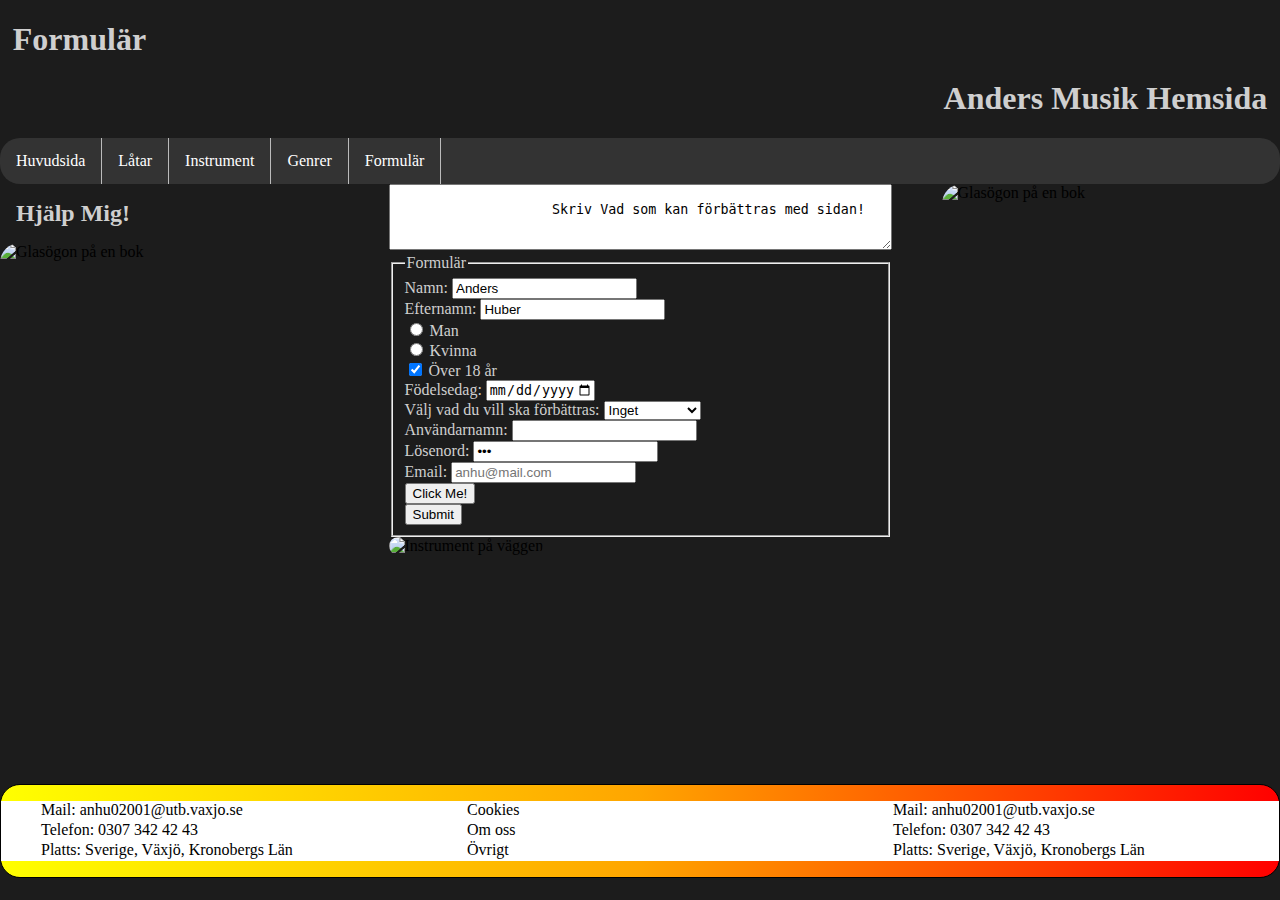
==== commit b805e675: "Indentering" ====
--- a/Formulär.html
+++ b/Formulär.html
@@ -4,239 +4,236 @@
      
 <head>
         
-        <meta charset="UTF-8">
-        <meta content="width=device-width, initial-scale=1" name="viewport">
-        <link href='https://fonts.googleapis.com/css?family=Comfortaa' rel='stylesheet'>
-        <link href="Index.css" rel="Stylesheet">
-        <title> Formulär </title>           
-         
+      <meta charset="UTF-8">
+      <meta content="width=device-width, initial-scale=1" name="viewport">
+     <link href="Index.css" rel="Stylesheet">
+     <title> Formulär </title>           
+     
 </head> 
 
 <body>  
     
-    <header>
-        
-        <h1 class="left"> Formulär </h1>
+<header>
+        
+      <h1 class="left"> Formulär </h1>
        
-         <h1 class="right"> Anders Musik Hemsida</h1>
+      <h1 class="right"> Anders Musik Hemsida</h1>
             
 
        
-       <nav> 
-            
-            <ul>
-                
-                 <li>
-                     <a href="Index.html">Huvudsida</a>
-                </li>
-                
-                 <li>
-                     <a href="Låtar.html">Låtar</a>
-                </li>
-                
-                 <li>
-                     <a href="Instrument.html">Instrument</a>
-                </li>
-                
-                <li>
-                     <a href="Genrer.html">Genrer</a>
-                </li>
-                
-                 <li>
-                     <a href="Formulär.html">Formulär</a>
-                </li>
-                
-            </ul>
-            
-        </nav> 
+    <nav> 
+            
+         <ul>
+                
+            <li>
+                 <a href="Index.html">Huvudsida</a>
+            </li>
+                
+            <li>
+                 <a href="Låtar.html">Låtar</a>
+            </li>
+                
+            <li>
+                 <a href="Instrument.html">Instrument</a>
+           </li>
+                
+            <li>
+                 <a href="Genrer.html">Genrer</a>
+           </li>
+                
+            <li>
+                 <a href="Formulär.html">Formulär</a>
+            </li>
+                
+         </ul>
+            
+    </nav> 
           
-    </header>
-    
-     <main id="main">
+</header>
+    
+<main id="main">
           
-         <!--Divarna med "remove" klassen tas bort när sidan är i telefonvy-->
-              <div class="div remove"> 
-         
-  <h2 class="margin1" > Hjälp Mig! </h2>
-                  
-                  <!--Bild-->
-                  <img id="img2" src="https://encrypted-tbn0.gstatic.com/images?q=tbn%3AANd9GcQopmu4Gu1pOd6isQcY_z0zmg8RplKyuF8H_mHpnTcXCq91hrob" alt="Glasögon på en bok">
-                  
-              </div>
-         
-              <div class="div"> 
-                  
-                  <!--Taggen beskriver sig själv, area för text-->
-                  <textarea id="Formulär" rows="4" cols="60">
+       <!--Divarna med "remove" klassen tas bort när sidan är i telefonvy-->
+       <div class="div remove"> 
+         
+                             <h2 class="margin1" > Hjälp Mig! </h2>
+                  
+                             <!--Bild-->
+                             <img id="img2" src="https://encrypted-tbn0.gstatic.com/images?q=tbn%3AANd9GcQopmu4Gu1pOd6isQcY_z0zmg8RplKyuF8H_mHpnTcXCq91hrob" alt="Glasögon på en bok">
+                  
+       </div>
+         
+       <div class="div"> 
+                  
+                    <!--Taggen beskriver sig själv, area för text-->
+                    <textarea id="Formulär" rows="4" cols="60">
                       
                     Skriv Vad som kan förbättras med sidan!
                           
-                  </textarea>
-                  
-                  <!--Används för att gruppera taggar i en ruta-->
-                  <fieldset>
-                      
-                      <!--Används för att ge "grupperingen" en rubrik-->
-                      <legend>Formulär</legend>
-                      
-                      <!--action specifierar vart datan från formuläret ska skickas-->
-                              <form action="Index.html">
-                                  
-                                   <section>
-                                      
-                                       <!--Tar input(ditt namn) har en value som redan är satt som exempel-->
-                                   <label for="Namn">Namn:</label>
-                                   <input type="text" id="Namn" name="Namn" value="Anders">
+                   </textarea>
+                  
+                   <!--Används för att gruppera taggar i en ruta-->
+                   <fieldset>
+                      
+                            <!--Används för att ge "grupperingen" en rubrik-->
+                            <legend>Formulär</legend>
+                      
+                            <!--action specifierar vart datan från formuläret ska skickas-->
+                            <form action="Index.html">
+                                  
+                                              <section>
+                                      
+                                                     <!--Tar input(ditt namn) har en value som redan är satt som exempel-->
+                                                     <label for="Namn">Namn:</label>
+                                                     <input type="text" id="Namn" name="Namn" value="Anders">
                           
-                                  </section>
-                                  
-                                  <section>
-                                      
-                                      <!--Tar input(ditt efternamn) har en value som redan är satt som exempel-->
-                                   <label for="Efternamn">Efternamn:</label>
-                                   <input type="text" id="Efternamn" name="Efternamn" value="Huber">
-                                      
-                                      </section>
-                                  
-                                  <section>
+                                             </section>
+                                  
+                                             <section>
+                                      
+                                                      <!--Tar input(ditt efternamn) har en value som redan är satt som exempel-->
+                                                      <label for="Efternamn">Efternamn:</label>
+                                                     <input type="text" id="Efternamn" name="Efternamn" value="Huber">
+                                      
+                                            </section>
+                                  
+                                            <section>
                                      
-                                     <!--Två st radio boxar för de olika könen, bara en går att kryssa i åt gången--> 
-                                  <input type="radio" id="Man" name="Kön" value="Man">
-                                   <label for="Man">Man</label>
-                                      
-                                      </section>
-                                  
-                                  <section>
-                                  
-                                      <!--Som förra-->
-                                 <input type="radio" id="Kvinna" name="Kön" value="Kvinna" >
-                                 <label for="Kvinna">Kvinna</label>
-                                      
-                                      </section>
-                                  
-                                  <section>
-                                  
-                                      <!--Checkar ifall man är över 18 år, är automatiskt inkryssad-->
-                                  <input type="checkbox" id="Ålder" name="Ålder" value="Ålder" checked>
-                                  <label for="Ålder">Över 18 år</label>
-                                      
-                                      </section>
-                                  
-                                  <section>
-                                  
-                         <!--Låter dig välja din födelsedags-datum, har ett minimum och maximum värde så att folk inte "trollar"-->
-                                  <label for="Födelsedag">Födelsedag:</label>
-                                  <input type="date" id="Födelsedag" name="Födelsedag" min="1920-12-31" max="2002-12-31">
+                                                    <!--Två st radio boxar för de olika könen, bara en går att kryssa i åt gången--> 
+                                                   <input type="radio" id="Man" name="Kön" value="Man">
+                                                   <label for="Man">Man</label>
+                                      
+                                           </section>
+                                  
+                                           <section>
+                                  
+                                                 <!--Som förra-->
+                                                 <input type="radio" id="Kvinna" name="Kön" value="Kvinna" >
+                                                 <label for="Kvinna">Kvinna</label>
+                                      
+                                          </section>
+                                  
+                                          <section>
+                                  
+                                                  <!--Checkar ifall man är över 18 år, är automatiskt inkryssad-->
+                                                  <input type="checkbox" id="Ålder" name="Ålder" value="Ålder" checked>
+                                                  <label for="Ålder">Över 18 år</label>
+                                      
+                                         </section>
+                                  
+                                         <section>
+                                  
+                                                 <!--Låter dig välja din födelsedags-datum, har ett minimum och maximum värde så att folk inte "trollar"-->
+                                                 <label for="Födelsedag">Födelsedag:</label>
+                                                 <input type="date" id="Födelsedag" name="Födelsedag" min="1920-12-31" max="2002-12-31">
                                       
                                       </section>
                                 
+                                       <section>
+                                     
+                                               <!--Rubrik för ett flervalsalternativ-->
+                                              <label for="Uppdateringar">Välj vad du vill ska förbättras:</label>
+
+                                               <!--flervalsalternativ, man kan välja respektive alternativ som visas, inget är automatiskt insatt-->
+                                             <select id="Uppdateringar">
+                                   
+                                                               <option value="Videor">Fler videor</option>
+                                                               <option value="Bilder">Fler bilder</option>
+                                                               <option value="Fakta">Mer fakta</option>
+                                                               <option value="Färg">Andra färger</option>
+                                                               <option value="Färg" selected>Inget</option>
+                                   
+                                            </select>
+                                      
+                                    </section>
+                                  
                                   <section>
-                                     
-                                      <!--Rubrik för ett flervalsalternativ-->
-                                    <label for="Uppdateringar">Välj vad du vill ska förbättras:</label>
-
-                              <!--flervalsalternativ, man kan välja respektive alternativ som visas, inget är automatiskt insatt-->
-                               <select id="Uppdatering">
-                                   
-                                                     <option value="Videor">Fler videor</option>
-                                                     <option value="Bilder">Fler bilder</option>
-                                                     <option value="Fakta">Mer fakta</option>
-                                                     <option value="Färg">Andra färger</option>
-                                                     <option value="Färg" selected>Inget</option>
-                                   
-                               </select>
-                                      
-                                      </section>
+                                  
+                                           <!--Användarnamn, tar användarens input, måste vara inskrivet-->
+                                           <label for="Användarnamn">Användarnamn:</label>
+                                          <input type="text" id="Användarnamn" name="Användarnamn" required> 
+                                      
+                                 </section>
                                   
                                   <section>
                                   
-                                      <!--Användarnamn, tar användarens input, måste vara inskrivet-->
-                                  <label for="Användarnamn">Användarnamn:</label>
-                                 <input type="text" id="Användarnamn" name="Användarnamn" required> 
-                                      
-                                      </section>
-                                  
-                                  <section>
-                                  
-                                <!--lösenord, tar användarens input, måste vara inskrivet-->
-                                  <label for="Lösenord">Lösenord:</label>
-                                  <input type="password" id="Lösenord" name="Lösenord" Value="Lös" required>
-                                      
-                                      </section>
-                                  
-                                  <section>
-                                  
-                             <!--Email, tar användarens input, måste vara inskrivet, ger ett exempel på mail till användaren--> 
-                                   <label for="Email">Email:</label>
-                                 <input type="email" id="Email" name="Email" placeholder="anhu@mail.com" required>
-                                      
-                                     </section>
-                                  
-                                  <section>
-                                  
-                                 <!--Påminner om att svara på allting, dyker upp längst upp på sidan som en notis-->
-                                 <button type="button" onclick="alert('Svara på allting innan du skickar in!')">Click Me!</button>
-                                      
-                                      </section>
-                                      
-                                  <section>
+                                           <!--lösenord, tar användarens input, måste vara inskrivet-->
+                                           <label for="Lösenord">Lösenord:</label>
+                                           <input type="password" id="Lösenord" name="Lösenord" Value="Lös" required>
+                                      
+                                </section>
+                                  
+                                <section>
+                                  
+                                       <!--Email, tar användarens input, måste vara inskrivet, ger ett exempel på mail till användaren--> 
+                                       <label for="Email">Email:</label>
+                                       <input type="email" id="Email" name="Email" placeholder="anhu@mail.com" required>
+                                      
+                               </section>
+                                  
+                               <section>
+                                  
+                                        <!--Påminner om att svara på allting, dyker upp längst upp på sidan som en notis-->
+                                        <button type="button" onclick="alert('Svara på allting innan du skickar in!')">Click Me!</button>
+                                      
+                              </section>
+                                      
+                              <section>
                                   
                                       <!--När man trycker på knappen submit skickas alla data till Index.html sidan-->
-                                  <input type="submit" value="Submit">
-                                      
-                                      </section>
+                                     <input type="submit" value="Submit">
+                                      
+                             </section>
                                   
                                
-                             </form>
-                      
-                       </fieldset>
+                        </form>
+                      
+                  </fieldset>
                   
                   <section>
          
                   <img id="bild1" src="https://images.unsplash.com/photo-1513829596324-4bb2800c5efb?ixlib=rb-1.2.1&ixid=eyJhcHBfaWQiOjEyMDd9&auto=format&fit=crop&w=750&q=80" alt="Instrument på väggen"> 
                       
-                      </section>
-              
-         
-              </div>
-         
-              <div class="div remove">
-         
-                       <img id="img3" src="https://m.media-amazon.com/images/M/MV5BYTY3MmQ2NzYtZmI2ZC00MWNmLWJjNWUtYzc4YTUxODI5YjI4XkEyXkFqcGdeQXVyMzc4NzQ2ODA@._V1_.jpg" alt="Glasögon på en bok">
+                 </section>
+            
+          </div>
+         
+         <div class="div remove">
+         
+                           <img id="img3" src="https://m.media-amazon.com/images/M/MV5BYTY3MmQ2NzYtZmI2ZC00MWNmLWJjNWUtYzc4YTUxODI5YjI4XkEyXkFqcGdeQXVyMzc4NzQ2ODA@._V1_.jpg" alt="Glasögon på en bok">
                  
-              </div>
+         </div>
 
                                         
-      </main>
-    
-    <footer id="footer">
-        
-        
-             <ul> 
-            
-                  <li>  Mail: anhu02001@utb.vaxjo.se </li>
-                  <li>  Telefon: 0307 342 42 43 </li>
-                  <li>  Platts: Sverige, Växjö, Kronobergs Län </li>
-            
-             </ul>
-        
-            <ul> 
-            
-                  <li>  Cookies </li>
-                  <li>  Om oss </li>
-                  <li>  Övrigt </li>
-            
-             </ul>
-        
-            <ul> 
-            
-                  <li>  Mail: anhu02001@utb.vaxjo.se </li>
-                  <li>  Telefon: 0307 342 42 43 </li>
-                  <li>  Platts: Sverige, Växjö, Kronobergs Län </li>
-            
-            </ul>
-        
-    </footer>
+</main>
+    
+<footer id="footer">
+           
+                    <ul> 
+            
+                        <li>  Mail: anhu02001@utb.vaxjo.se </li>
+                        <li>  Telefon: 0307 342 42 43 </li>
+                        <li>  Platts: Sverige, Växjö, Kronobergs Län </li>
+            
+                   </ul>
+        
+                    <ul> 
+            
+                        <li>  Cookies </li>
+                        <li>  Om oss </li>
+                        <li>  Övrigt </li>
+            
+                   </ul>
+        
+                    <ul> 
+               
+                          <li>  Mail: anhu02001@utb.vaxjo.se </li>
+                          <li>  Telefon: 0307 342 42 43 </li>
+                          <li>  Platts: Sverige, Växjö, Kronobergs Län </li>
+            
+                   </ul>
+        
+</footer>
     
 </body>
 
--- a/Index.css
+++ b/Index.css
@@ -1,3 +1,9 @@
+/*Regel för fonts, sätter först namnet på fonten sen letar upp det nedladdade fonten i din Downloads folder*/
+@font-face{
+  font-family: 'Comfortaa', cursive;
+  src: url('Fonts/Comfortaa-Light.ttf');
+}
+
 /*-------------------------------------------------------------Grid-------------------------------------------------------------*/
 
 /*Id-selektor, gör så att ett område blir till en grid, som är indelad i tre vertikala områden med 50px utrymme mellan de*/
@@ -312,12 +318,6 @@
 
 /* Klass-selektor som flyttar texten åt höger */
 .right{ text-align:right; }
-
-@font-face {
-  font-family: 'Comfortaa';
-  src: url('Nedladdningar/Fonts/Comfortaa.zip/Comfortaa-Light.eot');
-}
-
 
 /*grupp-selektor, gör alla taggarna som är visade(som inehåller text) till färgen grå*/
 p, h1, h2, h3, dl, label, caption, legend, iframe+p, video+p{ 
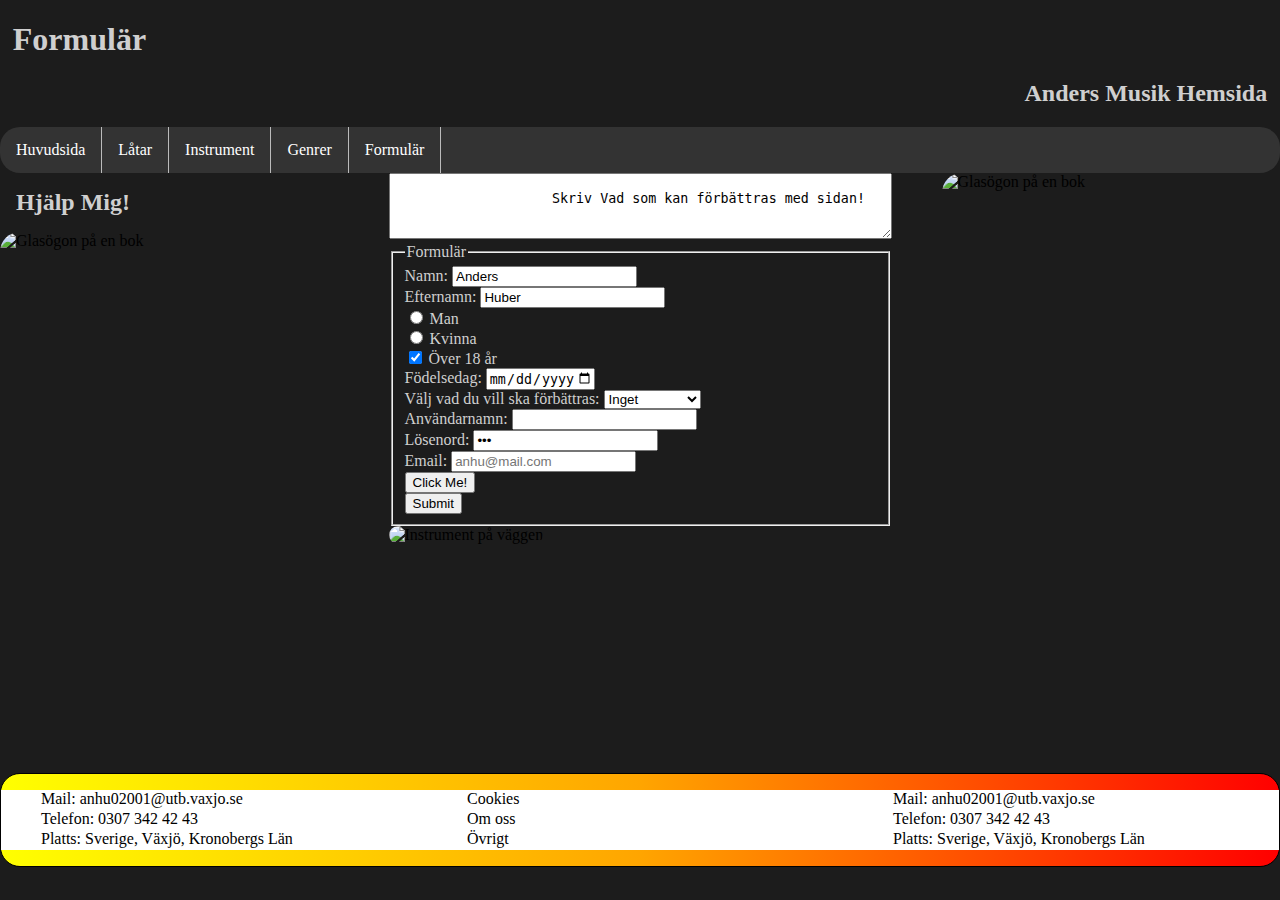
==== commit 40f04c43: "Update Formulär.html" ====
--- a/Formulär.html
+++ b/Formulär.html
@@ -17,7 +17,7 @@
         
       <h1 class="left"> Formulär </h1>
        
-      <h1 class="right"> Anders Musik Hemsida</h1>
+      <h2 class="right"> Anders Musik Hemsida</h2>
             
 
        
